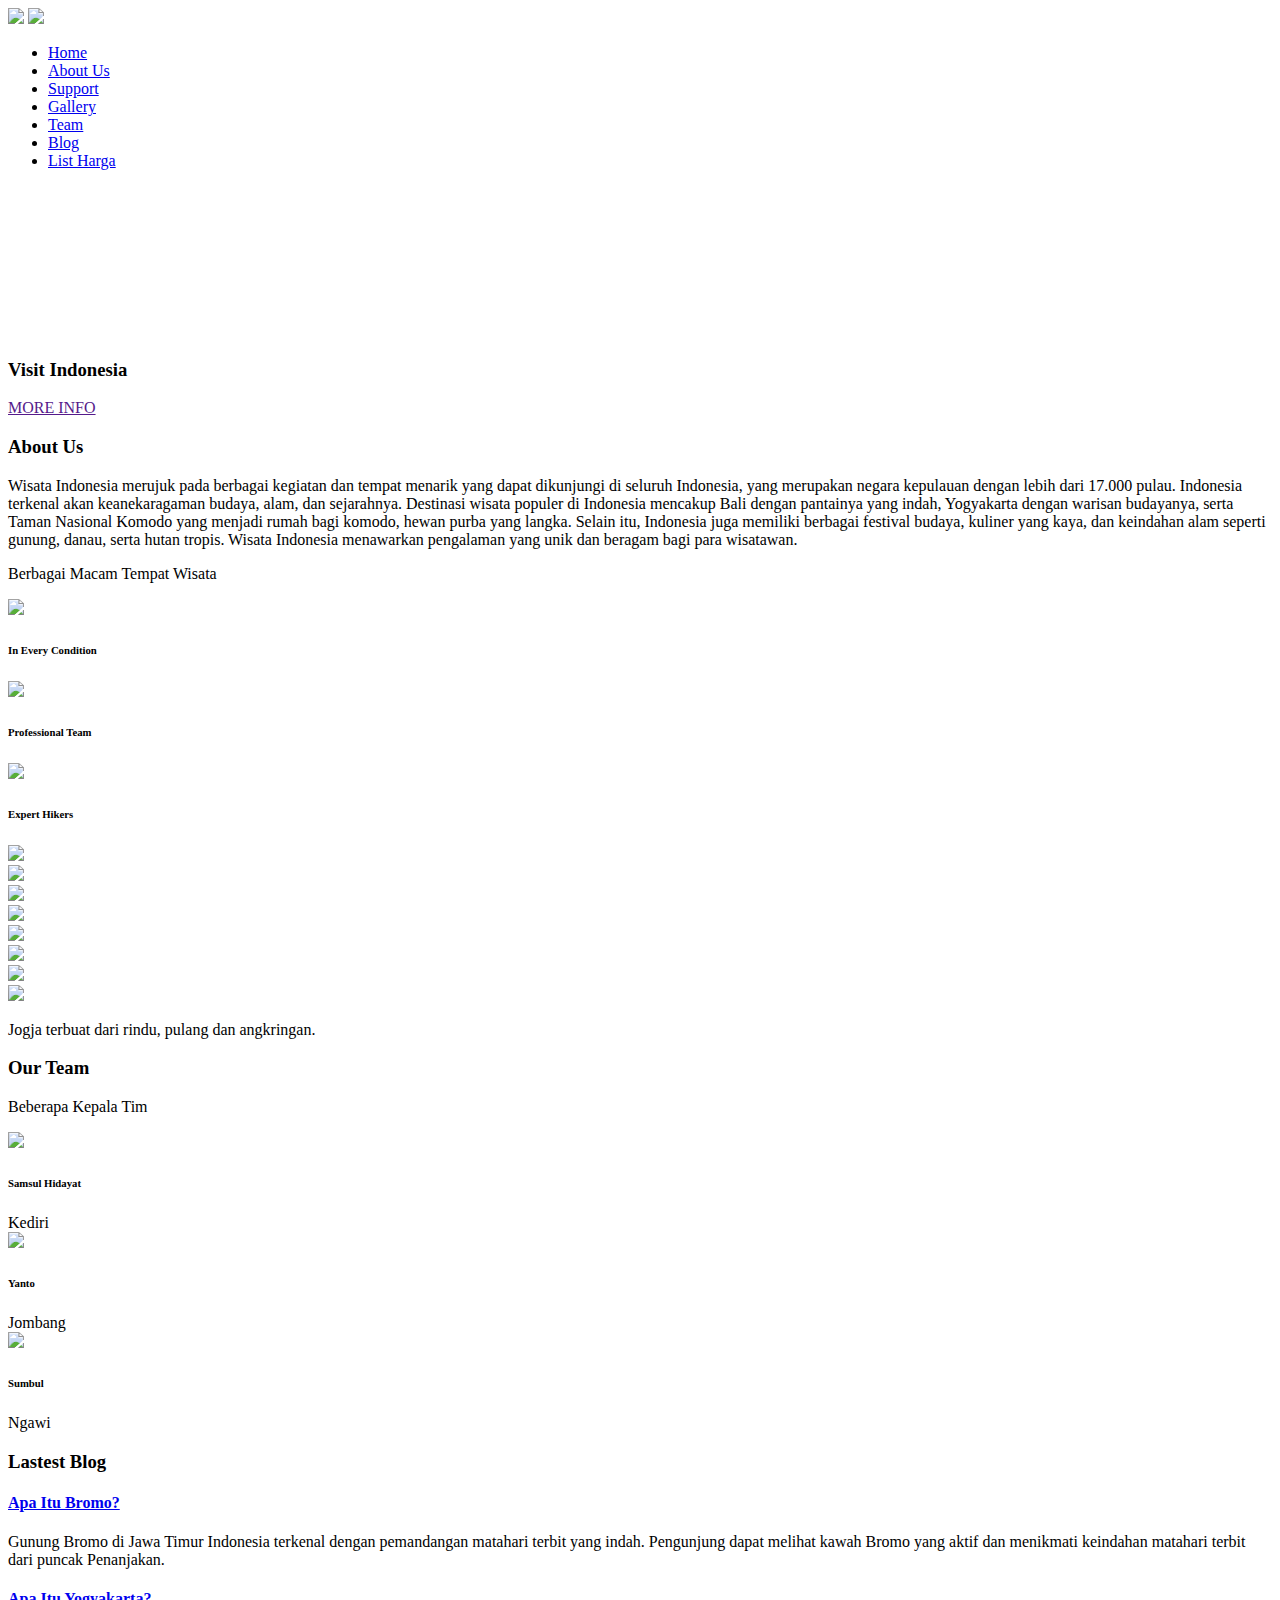
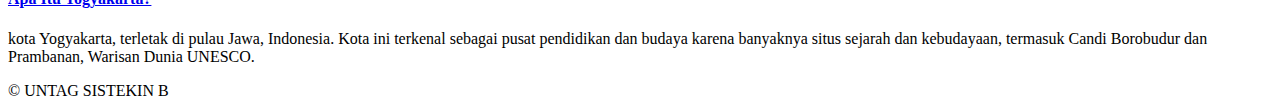
==== ETS/templates/index.html @ e283446b "first commit" ====
<!DOCTYPE html>
<html lang="en">
  <head>
    <meta charset="UTF-8" />
    <meta http-equiv="X-UA-Compatible" content="IE=edge" />
    <meta name="viewport" content="width=device-width, initial-scale=1.0" />
    <title>Travel</title>
    <link rel="stylesheet" href="static/css/styles.css" />
  </head>
  <body>
    <nav>
      <div class="layar-dalam">
        <div class="logo">
          <a href=""><img src="static/images/logo-white.png" class="putih" /></a>
          <a href=""><img src="static/images/logo-black.png" class="hitam" /></a>
        </div>
        <div class="menu">
          <a href="#" class="tombol-menu">
            <span class="garis"></span>
            <span class="garis"></span>
            <span class="garis"></span>
          </a>
          <ul>
            <li><a href="#home">Home</a></li>
            <li><a href="#aboutus">About Us</a></li>
            <li><a href="#support">Support</a></li>
            <li><a href="#gallery">Gallery</a></li>
            <li><a href="#team">Team</a></li>
            <li><a href="#blog">Blog</a></li>
            <li><a href="{{ url_for('listharga') }}">List Harga</a></li>
          </ul>
        </div>
      </div>
    </nav>
    <div class="layar-penuh">
      <header id="home">
        <div class="overlay"></div>
        <video autoplay muted loop>
          <source src="static/images/video-indonesia.mp4" type="video/mp4" />
        </video>
        <div class="intro">
          <h3>Visit Indonesia</h3>
          <p>
            <a href="" class="tombol">MORE INFO</a>
          </p>
        </div>
      </header>
      <main>
        <section id="aboutus">
          <div class="layar-dalam">
            <h3>About Us</h3>
            <p class="ringkasan">
              Wisata Indonesia merujuk pada berbagai kegiatan dan tempat menarik yang dapat dikunjungi di seluruh Indonesia, yang merupakan negara kepulauan dengan lebih dari 17.000 pulau. Indonesia terkenal akan keanekaragaman budaya, alam, dan sejarahnya. Destinasi wisata populer di Indonesia mencakup Bali dengan pantainya yang indah, Yogyakarta dengan warisan budayanya, serta Taman Nasional Komodo yang menjadi rumah bagi komodo, hewan purba yang langka. Selain itu, Indonesia juga memiliki berbagai festival budaya, kuliner yang kaya, dan keindahan alam seperti gunung, danau, serta hutan tropis. Wisata Indonesia menawarkan pengalaman yang unik dan beragam bagi para wisatawan.
            </p>
            <div class="konten-isi">
              <p>
                Berbagai Macam Tempat Wisata
              </p>
            </div>
          </div>
        </section>
        <section class="abuabu" id="support">
          <div class="layar-dalam support">
            <div>
              <img src="static/images/matahari.png" />
              <h6>In Every Condition</h6>
            </div>
            <div>
              <img src="static/images/tas.png" />
              <h6>Professional Team</h6>
            </div>
            <div>
              <img src="static/images/kompas.png" />
              <h6>Expert Hikers</h6>
            </div>
          </div>
        </section>
        <section id="gallery">
          <div><img src="static/images/foto1.jpg" /></div>
          <div><img src="static/images/foto2.jpg" /></div>
          <div><img src="static/images/foto3.jpg" /></div>
          <div><img src="static/images/foto4.jpg" /></div>
          <div><img src="static/images/foto5.jpg" /></div>
          <div><img src="static/images/foto6.jpg" /></div>
          <div><img src="static/images/foto7.jpg" /></div>
          <div><img src="static/images/foto8.jpg" /></div>
        </section>
        <section class="quote">
          <div class="layar-dalam">
            <p>Jogja terbuat dari rindu, pulang dan angkringan.</p>
          </div>
        </section>
        <section id="team">
          <div class="layar-dalam">
            <h3>Our Team</h3>
            <p class="ringkasan">
            Beberapa Kepala Tim
            </p>
            <div class="tim">
              <div>
                <img src="static/images/kucing 2.jpg" />
                <h6>Samsul Hidayat</h6>
                <span>Kediri</span>
              </div>
              <div>
                <img src="static/images/kucing 3.jpg" />
                <h6>Yanto</h6>
                <span>Jombang</span>
              </div>
              <div>
                <img src="static/images/kucing 1.jpg" />
                <h6>Sumbul</h6>
                <span>Ngawi</span>
              </div>
            </div>
          </div>
        </section>
        <section class="abuabu" id="blog">
          <div class="layar-dalam">
            <h3>Lastest Blog</h3>
            <div class="blog">
              <div class="area">
                <div
                  class="gambar"
                  style="background-image: url('static/images/bromo.jpg')"
                ></div>
                <div class="text">
                  <article>
                    <h4><a href="#">Apa Itu Bromo?</a></h4>
                    <p>
                      Gunung Bromo di Jawa Timur Indonesia terkenal dengan pemandangan matahari terbit yang indah. Pengunjung dapat melihat kawah Bromo yang aktif dan menikmati keindahan matahari terbit dari puncak Penanjakan.
                    </p>
                  </article>
                </div>
              </div>
              <div class="area">
                <div
                  class="gambar"
                  style="background-image: url('static/images/jogja.jpg')"
                ></div>
                <div class="text">
                  <article>
                    <h4><a href="#">Apa Itu Yogyakarta?</a></h4>
                    <p>
                      kota Yogyakarta, terletak di pulau Jawa, Indonesia. Kota ini terkenal sebagai pusat pendidikan dan budaya karena banyaknya situs sejarah dan kebudayaan, termasuk Candi Borobudur dan Prambanan, Warisan Dunia UNESCO.
                    </p>
                  </article>
                </div>
              </div>
            </div>
          </div>
        </section>
      </main>
            <div class="layar-dalam">
          <div class="copyright">&copy; UNTAG SISTEKIN B</div>
        </div>
      </footer>
    </div>
    <script
      src="https://code.jquery.com/jquery-3.6.0.min.js"
      integrity="sha256-/xUj+3OJU5yExlq6GSYGSHk7tPXikynS7ogEvDej/m4="
      crossorigin="anonymous"
    ></script>
    <script src="static/js/script.js"></script>
  </body>
</html>
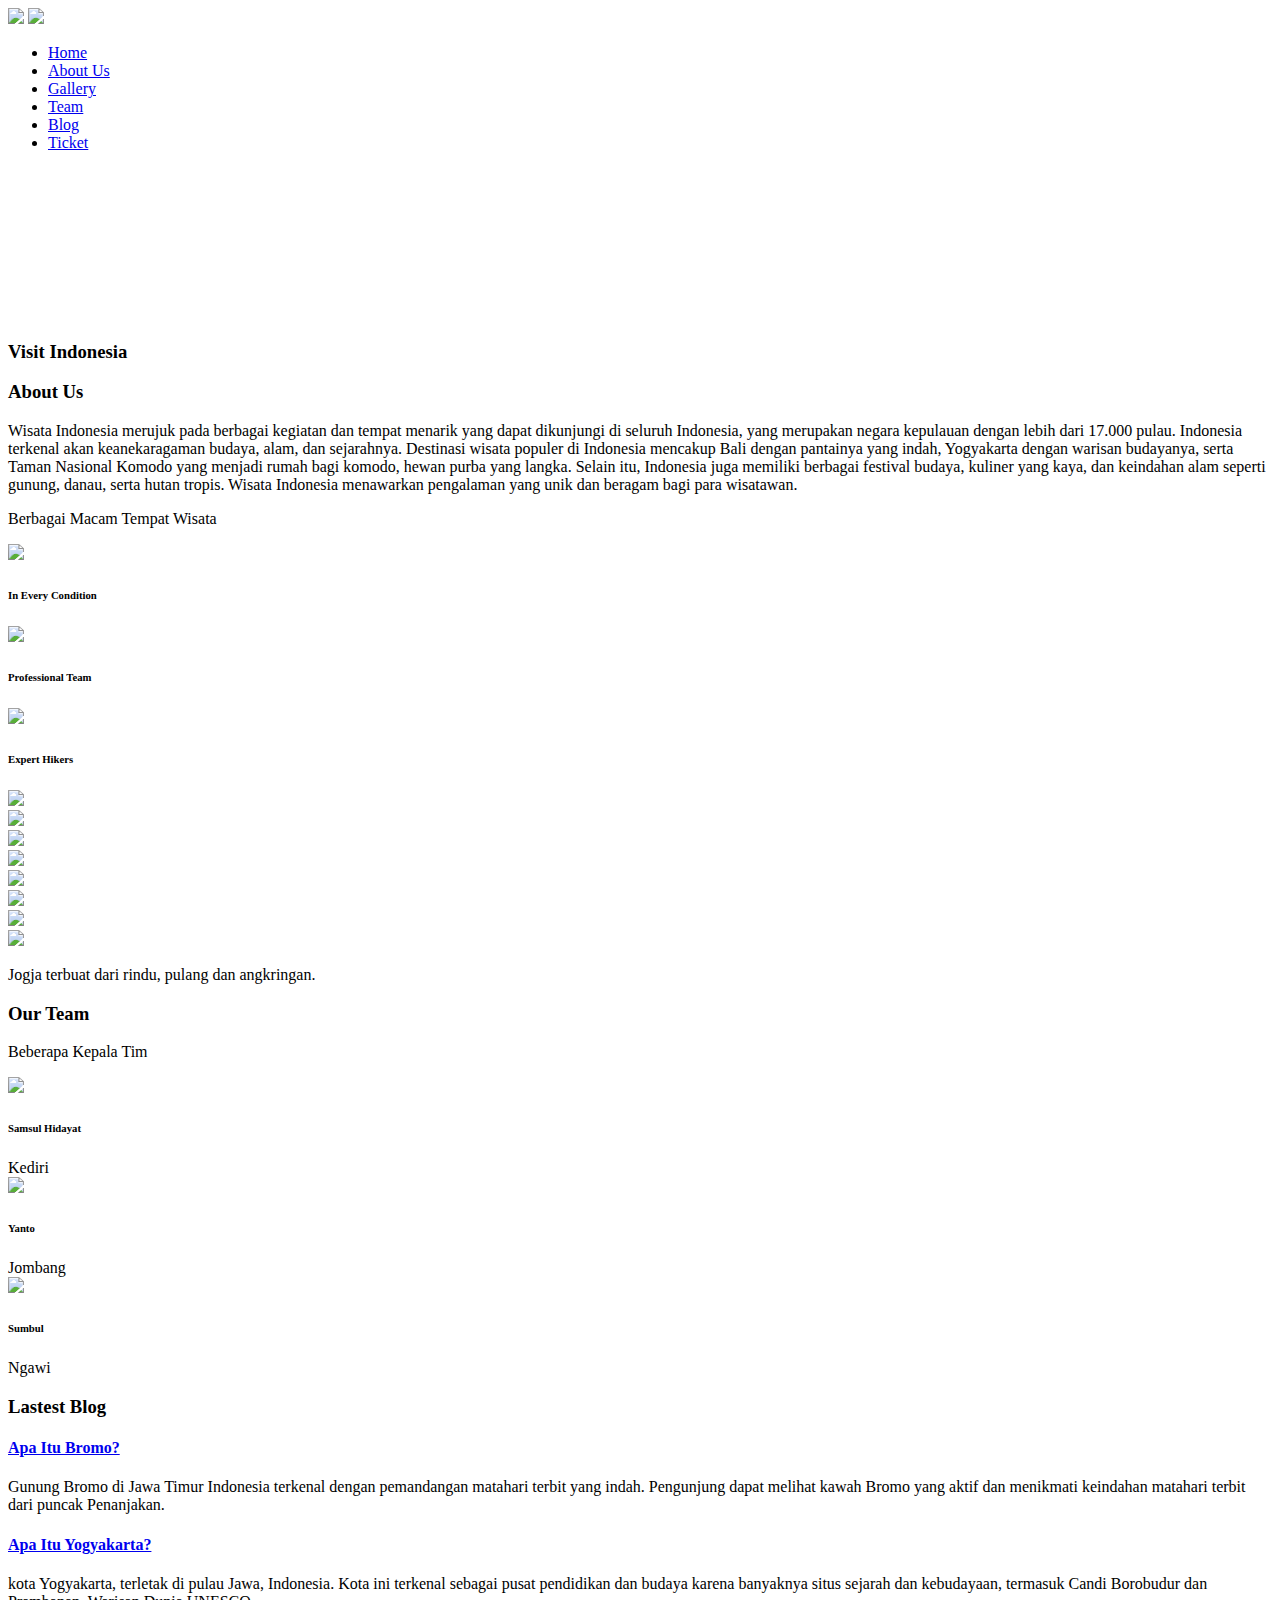
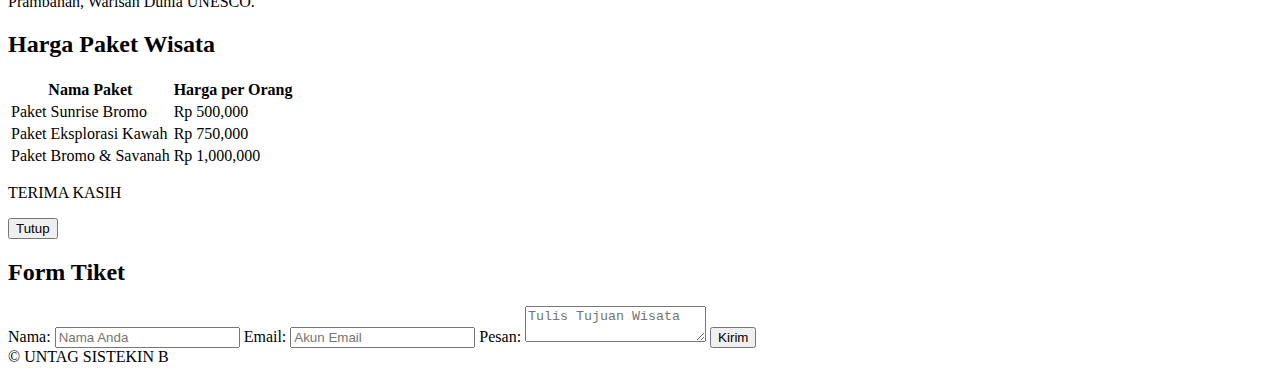
==== commit 776d1484: "second commit" ====
--- a/ETS/templates/index.html
+++ b/ETS/templates/index.html
@@ -23,11 +23,10 @@
           <ul>
             <li><a href="#home">Home</a></li>
             <li><a href="#aboutus">About Us</a></li>
-            <li><a href="#support">Support</a></li>
             <li><a href="#gallery">Gallery</a></li>
             <li><a href="#team">Team</a></li>
             <li><a href="#blog">Blog</a></li>
-            <li><a href="{{ url_for('listharga') }}">List Harga</a></li>
+            <li><a href="#harga-paket">Ticket</a></li>
           </ul>
         </div>
       </div>
@@ -40,9 +39,6 @@
         </video>
         <div class="intro">
           <h3>Visit Indonesia</h3>
-          <p>
-            <a href="" class="tombol">MORE INFO</a>
-          </p>
         </div>
       </header>
       <main>
@@ -151,11 +147,62 @@
           </div>
         </section>
       </main>
-            <div class="layar-dalam">
+      <main>
+        <section id="harga-paket">
+          <h2>Harga Paket Wisata</h2>
+          <div class="table-wrapper">
+            <table>
+                <thead>
+                    <tr>
+                       <th>Nama Paket</th>
+                        <th>Harga per Orang</th>
+                   </tr>
+               </thead>
+               <tbody>
+                   <tr>
+                        <td>Paket Sunrise Bromo</td>
+                        <td>Rp 500,000</td>
+                   </tr>
+                   <tr>
+                        <td>Paket Eksplorasi Kawah</td>
+                       <td>Rp 750,000</td>
+                   </tr>
+                   <tr>
+                       <td>Paket Bromo & Savanah</td>
+                       <td>Rp 1,000,000</td>
+                   </tr>
+                </tbody>
+           </table>
+          </div>
+        </section>      
+      </main>
+      <footer id="contact">
+        <div class="container">
+          <div id="popupMessage" class="popup">
+            <p>TERIMA KASIH</p>
+            <button onclick="closePopup()">Tutup</button>
+        </div>        
+          <h2>Form Tiket</h2>
+          <form>
+            <label for="name">Nama:</label>
+            <input type="text" id="name" name="name" placeholder="Nama Anda">
+        
+            <label for="email">Email:</label>
+            <input type="email" id="email" name="email" placeholder="Akun Email">
+        
+            <label for="message">Pesan:</label>
+            <textarea id="message" name="message" placeholder="Tulis Tujuan Wisata"></textarea>
+        
+             <button type="submit">Kirim</button>
+          </form>
+          <div id="responseMessage"></div>
+        </div>
+        <div class="layar-dalam">
           <div class="copyright">&copy; UNTAG SISTEKIN B</div>
         </div>
       </footer>
     </div>
+</div>
     <script
       src="https://code.jquery.com/jquery-3.6.0.min.js"
       integrity="sha256-/xUj+3OJU5yExlq6GSYGSHk7tPXikynS7ogEvDej/m4="
